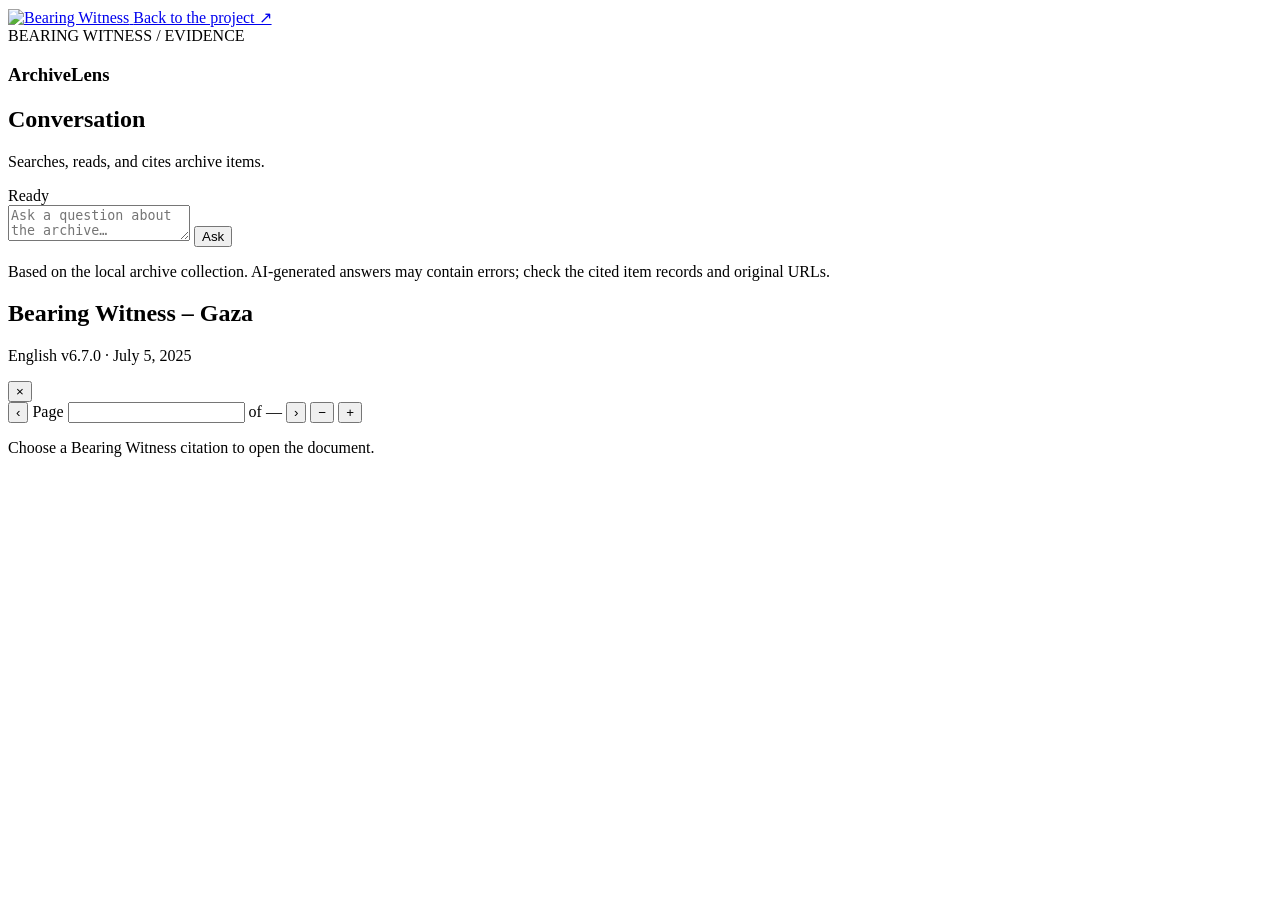
==== src/archivelens/web/static/index.html @ 13336df1 "Rename project package to ArchiveLens" ====
<!doctype html>
<html lang="en">
  <head>
    <meta charset="utf-8" />
    <meta name="viewport" content="width=device-width, initial-scale=1" />
    <title>ArchiveLens · Bearing Witness</title>
    <link rel="preconnect" href="https://fonts.googleapis.com" />
    <link rel="preconnect" href="https://fonts.gstatic.com" crossorigin />
    <link href="https://fonts.googleapis.com/css2?family=Figtree:wght@300;400;500;600;700&family=IBM+Plex+Sans:wght@400;500;600;700&display=swap" rel="stylesheet" />
    <link rel="stylesheet" href="/static/styles.css" />
  </head>
  <body>
    <main class="app-shell" id="app-shell">
      <div class="workspace" id="workspace">
        <section class="chat-workspace" aria-label="ArchiveLens chat workspace">
          <header class="bw-header">
            <a href="https://bearing-witness.com/" target="_blank" rel="noopener noreferrer" aria-label="Bearing Witness home">
              <img src="https://bearing-witness.com/wp-content/themes/neve-bearing-witness/assets/img/bw-logo.png" alt="Bearing Witness" />
            </a>
            <a class="bw-back" href="https://bearing-witness.com/" target="_blank" rel="noopener noreferrer">Back to the project ↗</a>
          </header>

          <section class="intro" aria-labelledby="page-title">
            <div class="kicker">BEARING WITNESS / EVIDENCE</div>
            <h1 id="page-title">ArchiveLens</h1>
          </section>

          <section class="chat-panel" aria-label="ArchiveLens chat">
            <header class="chat-header">
              <div>
                <h2>Conversation</h2>
                <p>Searches, reads, and cites archive items.</p>
              </div>
              <span class="status-pill" id="status">Ready</span>
            </header>
            <div class="messages" id="messages"></div>
            <form class="composer" id="composer">
              <textarea id="question" rows="2" placeholder="Ask a question about the archive…" required></textarea>
              <button type="submit">Ask</button>
            </form>
          </section>

          <p class="note">
            Based on the local archive collection. AI-generated answers may contain errors;
            check the cited item records and original URLs.
          </p>
        </section>

        <div class="workspace-divider" id="workspace-divider" role="separator" aria-label="Resize chat and document panes" aria-orientation="vertical" tabindex="0"></div>

        <aside class="document-pane" id="document-pane" aria-label="Bearing Witness document" aria-hidden="true">
          <header class="document-pane__header">
            <div>
              <h2 id="document-title">Bearing Witness – Gaza</h2>
              <p id="document-version">English v6.7.0 · July 5, 2025</p>
            </div>
            <button class="document-pane__close" id="document-close" type="button" aria-label="Close document viewer">×</button>
          </header>
          <div class="document-toolbar" aria-label="PDF controls">
            <button id="document-previous" type="button" aria-label="Previous page">‹</button>
            <label>Page <input id="document-page" type="number" min="1" inputmode="numeric" aria-label="PDF page number" /> <span id="document-page-count">of —</span></label>
            <button id="document-next" type="button" aria-label="Next page">›</button>
            <span class="document-toolbar__spacer"></span>
            <button id="document-zoom-out" type="button" aria-label="Zoom out">−</button>
            <button id="document-zoom-in" type="button" aria-label="Zoom in">+</button>
          </div>
          <p class="document-status" id="document-status" aria-live="polite">Choose a Bearing Witness citation to open the document.</p>
          <div class="document-canvas-wrap" id="document-canvas-wrap"><canvas id="document-canvas"></canvas></div>
        </aside>
      </div>
    </main>
    <script type="module" src="/static/app.js"></script>
  </body>
</html>
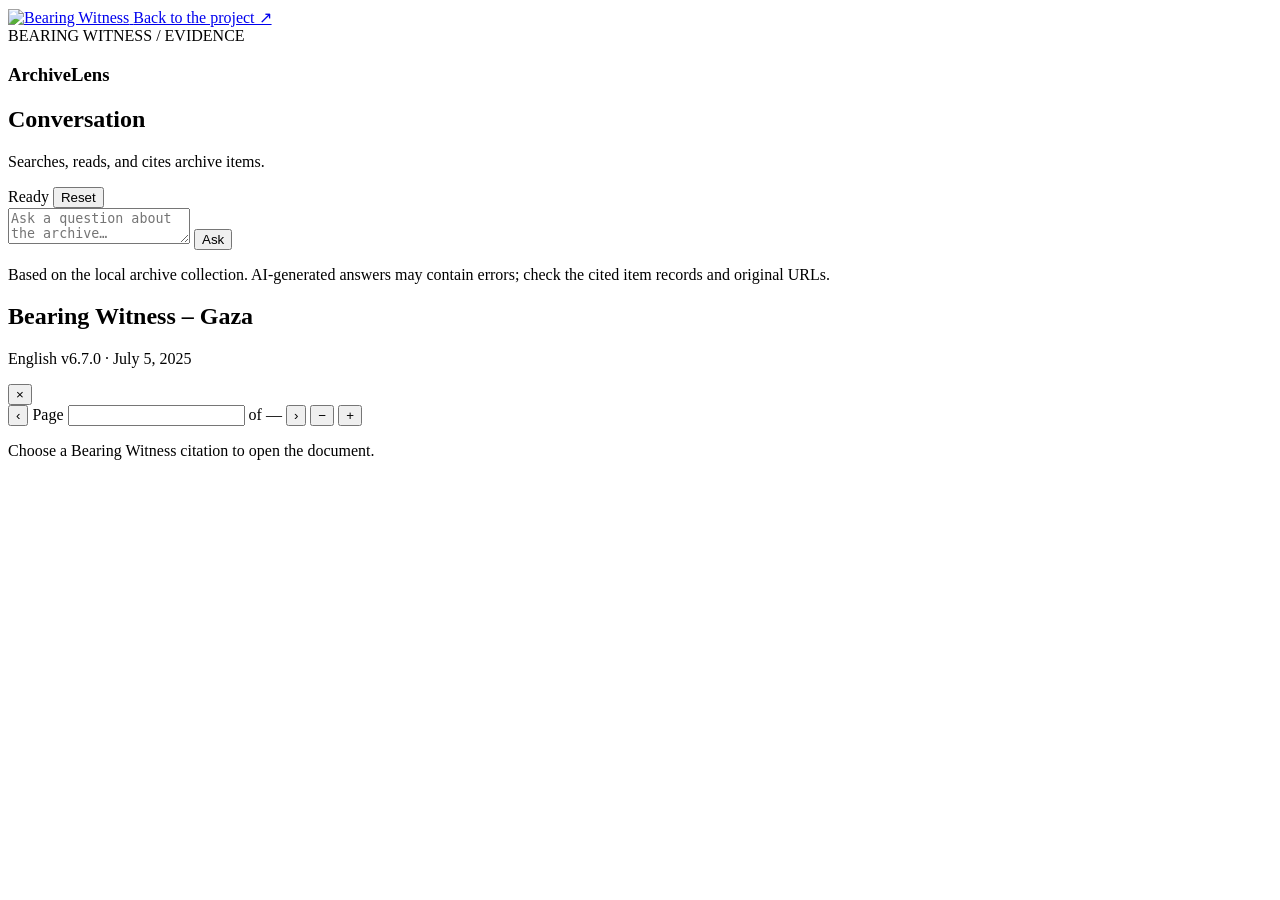
==== commit f2f1658d: "Add conversation reset button" ====
--- a/src/archivelens/web/static/index.html
+++ b/src/archivelens/web/static/index.html
@@ -31,7 +31,10 @@
                 <h2>Conversation</h2>
                 <p>Searches, reads, and cites archive items.</p>
               </div>
-              <span class="status-pill" id="status">Ready</span>
+              <div class="chat-header__actions">
+                <span class="status-pill" id="status">Ready</span>
+                <button class="reset-button" id="reset-conversation" type="button">Reset</button>
+              </div>
             </header>
             <div class="messages" id="messages"></div>
             <form class="composer" id="composer">
